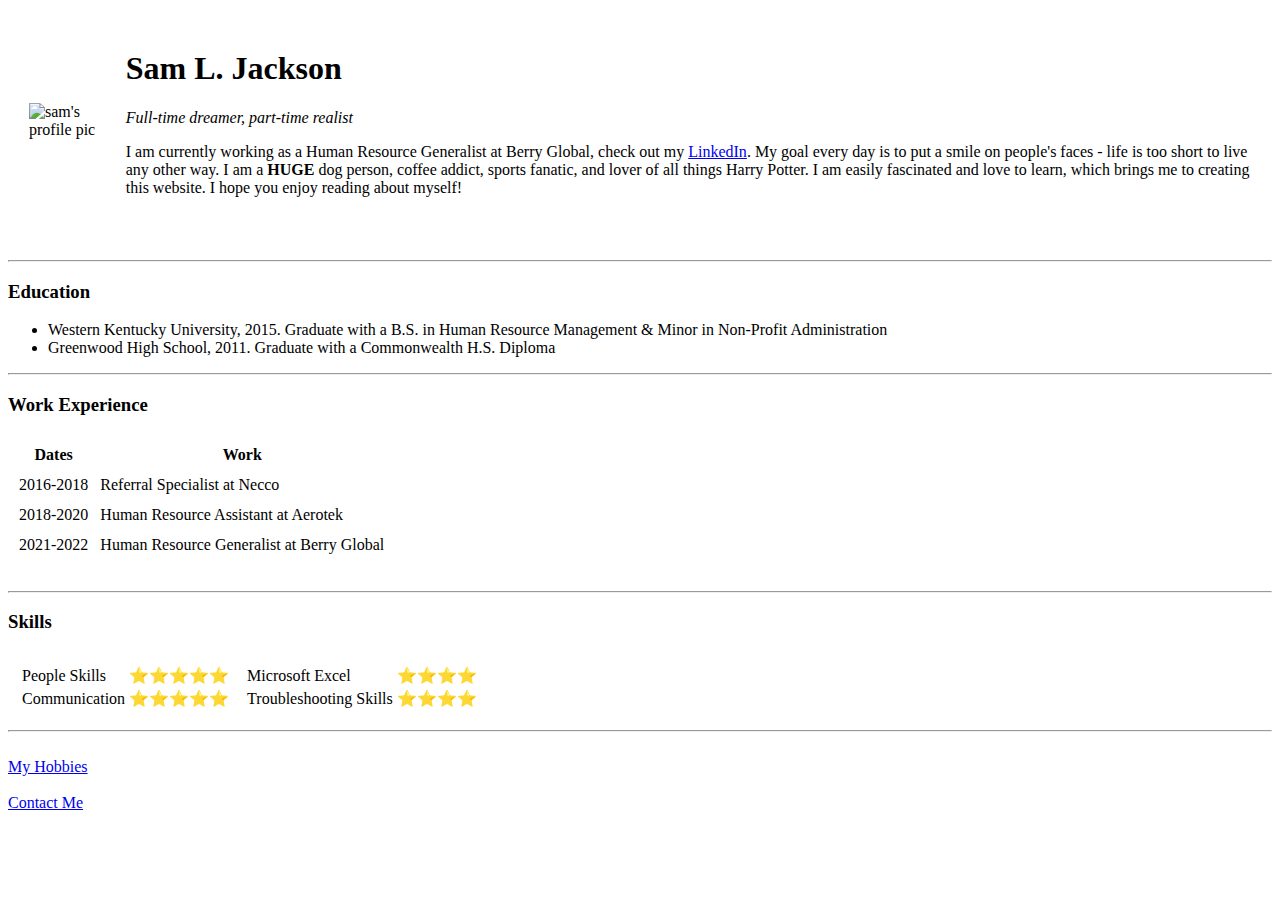
==== HTML - Personal Site/index.html @ 46bd69aa "Add initial CV website files" ====
<!DOCTYPE html>
<html>
    <head>
        <meta charset="utf-8">
        <title>Sam's Personal Site</title>
    </head>
    <body>
        <table cellspacing="20">
            <tr>
                <td><img src="images/Sam.jpg" alt="sam's profile pic"></td>
                <td><h1>Sam L. Jackson</h1>
                    <p><em>Full-time dreamer, part-time realist</em></p>
            
                    <p>I am currently working as a Human Resource Generalist at Berry Global, check out my <a href="https://www.linkedin.com/in/samantha-jackson-93306393/">LinkedIn</a>. My goal every day is to put a smile on people's faces - life is too short to live any other way.
                        I am a <strong>HUGE</strong> dog person, coffee addict, sports fanatic, and lover of all things Harry Potter. I am easily fascinated and love to learn, which brings me to creating this website.
                        I hope you enjoy reading about myself! 
                    </p></td>
            </tr>
        </table>
        <br>
        <hr>
        <h3>Education</h3>
        <ul><li>Western Kentucky University, 2015. Graduate with a B.S. in Human Resource Management & Minor in Non-Profit Administration</li>
            <li>Greenwood High School, 2011. Graduate with a Commonwealth H.S. Diploma</li>
        </ul>
        <hr>
        <h3>Work Experience</h3>
        <table cellspacing="10">
            <thead>
                <tr>
                    <th>Dates</th>
                    <th>Work</th>
                </tr>
            </thead>
            <tbody>
                <tr>
                    <td>2016-2018</td>
                    <td>Referral Specialist at Necco</td>
                </tr>
                <tr>
                    <td>2018-2020</td>
                    <td>Human Resource Assistant at Aerotek</td>
                </tr>
                <tr>
                    <td>2021-2022</td>
                    <td>Human Resource Generalist at Berry Global</td>
                </tr>
            </tbody>
        </table>
        <br>
        <hr>
        <h3>Skills</h3>
        <table cellspacing="10">
            <tr>
              <td>
                <table>
                    <tr>
                        <td>People Skills</td>
                        <td>⭐⭐⭐⭐⭐</td>
                    </tr>
                    <tr>
                        <td>Communication</td>
                        <td>⭐⭐⭐⭐⭐</td>
                    </tr>
                </table>
              </td>
              <td>
                <table>
                    <tr>
                        <td>Microsoft Excel</td>
                        <td>⭐⭐⭐⭐</td>
                    </tr>
                    <tr>
                        <td>Troubleshooting Skills</td>
                        <td>⭐⭐⭐⭐</td>
                    </tr>
                </table>
              </td>  
            </tr>
        </table>
<hr>
        <br>
        <a href="hobbies.html">My Hobbies</a>
        <br>
        <br>
        <a href="contact.html">Contact Me</a>
    </body>
</html>
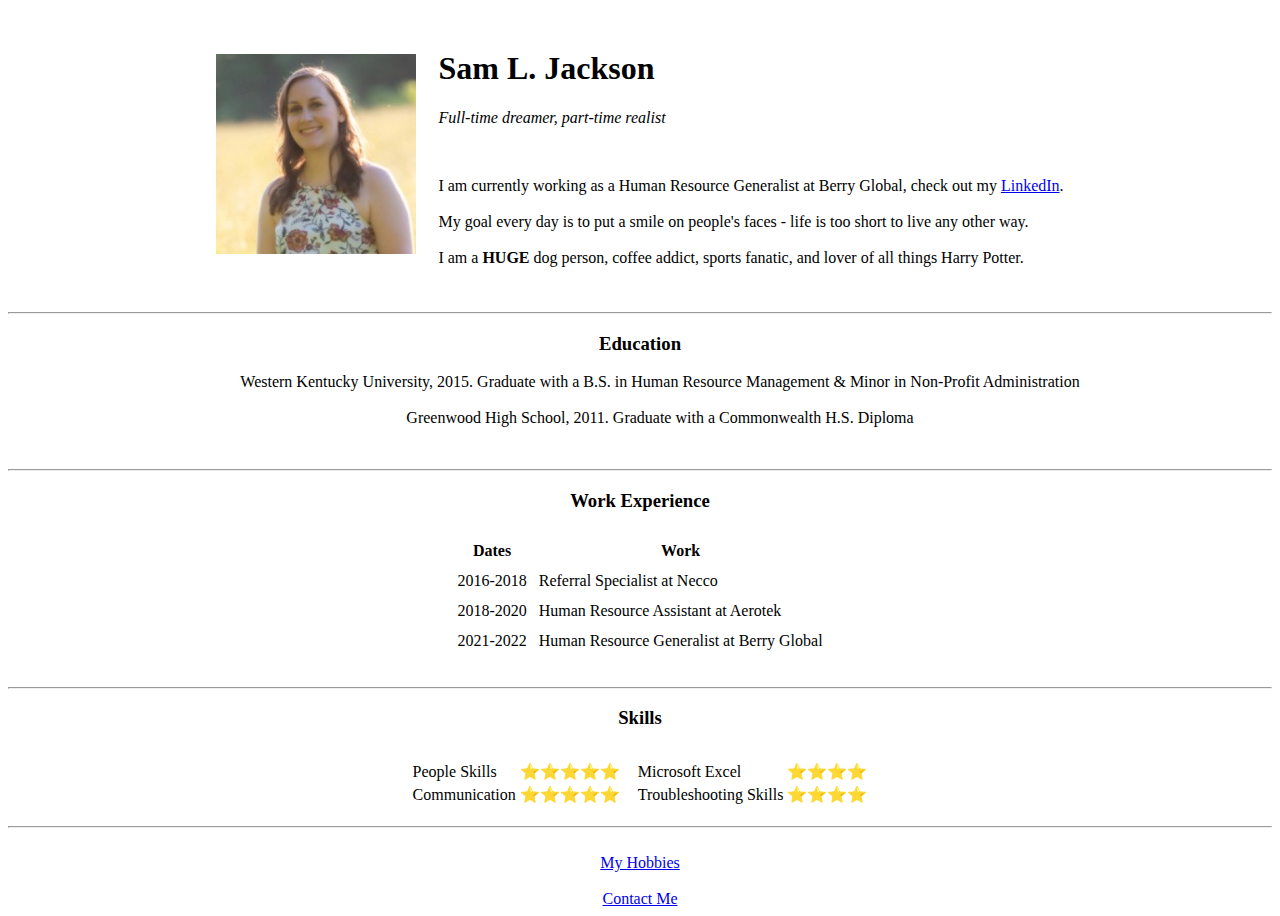
==== commit c59ac49c: "Add files via upload" ====
--- a/HTML - Personal Site/index.html
+++ b/HTML - Personal Site/index.html
@@ -3,86 +3,97 @@
     <head>
         <meta charset="utf-8">
         <title>Sam's Personal Site</title>
+        <link rel="stylesheet" href="css/styles.css">
     </head>
-    <body>
-        <table cellspacing="20">
-            <tr>
-                <td><img src="images/Sam.jpg" alt="sam's profile pic"></td>
-                <td><h1>Sam L. Jackson</h1>
-                    <p><em>Full-time dreamer, part-time realist</em></p>
-            
-                    <p>I am currently working as a Human Resource Generalist at Berry Global, check out my <a href="https://www.linkedin.com/in/samantha-jackson-93306393/">LinkedIn</a>. My goal every day is to put a smile on people's faces - life is too short to live any other way.
-                        I am a <strong>HUGE</strong> dog person, coffee addict, sports fanatic, and lover of all things Harry Potter. I am easily fascinated and love to learn, which brings me to creating this website.
-                        I hope you enjoy reading about myself! 
-                    </p></td>
-            </tr>
-        </table>
-        <br>
-        <hr>
-        <h3>Education</h3>
-        <ul><li>Western Kentucky University, 2015. Graduate with a B.S. in Human Resource Management & Minor in Non-Profit Administration</li>
-            <li>Greenwood High School, 2011. Graduate with a Commonwealth H.S. Diploma</li>
-        </ul>
-        <hr>
-        <h3>Work Experience</h3>
-        <table cellspacing="10">
-            <thead>
-                <tr>
-                    <th>Dates</th>
-                    <th>Work</th>
-                </tr>
-            </thead>
-            <tbody>
-                <tr>
-                    <td>2016-2018</td>
-                    <td>Referral Specialist at Necco</td>
-                </tr>
-                <tr>
-                    <td>2018-2020</td>
-                    <td>Human Resource Assistant at Aerotek</td>
-                </tr>
-                <tr>
-                    <td>2021-2022</td>
-                    <td>Human Resource Generalist at Berry Global</td>
-                </tr>
-            </tbody>
-        </table>
-        <br>
-        <hr>
-        <h3>Skills</h3>
-        <table cellspacing="10">
-            <tr>
-              <td>
-                <table>
+    <center>
+        <body>
+                <table cellspacing="20">
                     <tr>
-                        <td>People Skills</td>
-                        <td>⭐⭐⭐⭐⭐</td>
+                        <td><img src="Images/Sam.jpg" alt="sam's profile pic"></td>
+                        <td><h1>Sam L. Jackson</h1>
+                            <p><em>Full-time dreamer, part-time realist</em></p>
+                            <br>
+                            <p>I am currently working as a Human Resource Generalist at Berry Global, check out my <a href="https://www.linkedin.com/in/samantha-jackson-93306393/">LinkedIn</a>.
+                                <br> 
+                                <br>
+                                My goal every day is to put a smile on people's faces - life is too short to live any other way.
+                                <br>
+                                <br>
+                                I am a <strong>HUGE</strong> dog person, coffee addict, sports fanatic, and lover of all things Harry Potter. 
+                            </p></td>
+                    </tr>
+                </table>
+            <hr>
+            <h3>Education</h3>
+                <ul>
+                    Western Kentucky University, 2015. Graduate with a B.S. in Human Resource Management & Minor in Non-Profit Administration
+                    <br>
+                    <br>
+                    Greenwood High School, 2011. Graduate with a Commonwealth H.S. Diploma
+                </ul>
+            <br>    
+            <hr>
+            <h3>Work Experience</h3>
+            <table cellspacing="10">
+                <thead>
+                    <tr>
+                        <th>Dates</th>
+                        <th>Work</th>
+                    </tr>
+                </thead>
+                <tbody>
+                    <tr>
+                        <td>2016-2018</td>
+                        <td>Referral Specialist at Necco</td>
                     </tr>
                     <tr>
-                        <td>Communication</td>
-                        <td>⭐⭐⭐⭐⭐</td>
-                    </tr>
-                </table>
-              </td>
-              <td>
-                <table>
-                    <tr>
-                        <td>Microsoft Excel</td>
-                        <td>⭐⭐⭐⭐</td>
+                        <td>2018-2020</td>
+                        <td>Human Resource Assistant at Aerotek</td>
                     </tr>
                     <tr>
-                        <td>Troubleshooting Skills</td>
-                        <td>⭐⭐⭐⭐</td>
+                        <td>2021-2022</td>
+                        <td>Human Resource Generalist at Berry Global</td>
                     </tr>
-                </table>
-              </td>  
-            </tr>
-        </table>
-<hr>
-        <br>
-        <a href="hobbies.html">My Hobbies</a>
-        <br>
-        <br>
-        <a href="contact.html">Contact Me</a>
-    </body>
+                </tbody>
+            </table>
+            <br>
+            <hr>
+            <h3>Skills</h3>
+            <table cellspacing="10">
+                <tr>
+                  <td>
+                    <table>
+                        <tr>
+                            <td>People Skills</td>
+                            <td>⭐⭐⭐⭐⭐</td>
+                        </tr>
+                        <tr>
+                            <td>Communication</td>
+                            <td>⭐⭐⭐⭐⭐</td>
+                        </tr>
+                    </table>
+                  </td>
+                  <td>
+                    <table>
+                        <tr>
+                            <td>Microsoft Excel</td>
+                            <td>⭐⭐⭐⭐</td>
+                        </tr>
+                        <tr>
+                            <td>Troubleshooting Skills</td>
+                            <td>⭐⭐⭐⭐</td>
+                        </tr>
+                    </table>
+                  </td>  
+                </tr>
+            </table>
+            <hr>
+            <br>
+            <a href="hobbies.html">My Hobbies</a>
+            <br>
+            <br>
+            <a href="contact.html">Contact Me</a>
+        </body>
+    </center>
+   
 </html>    